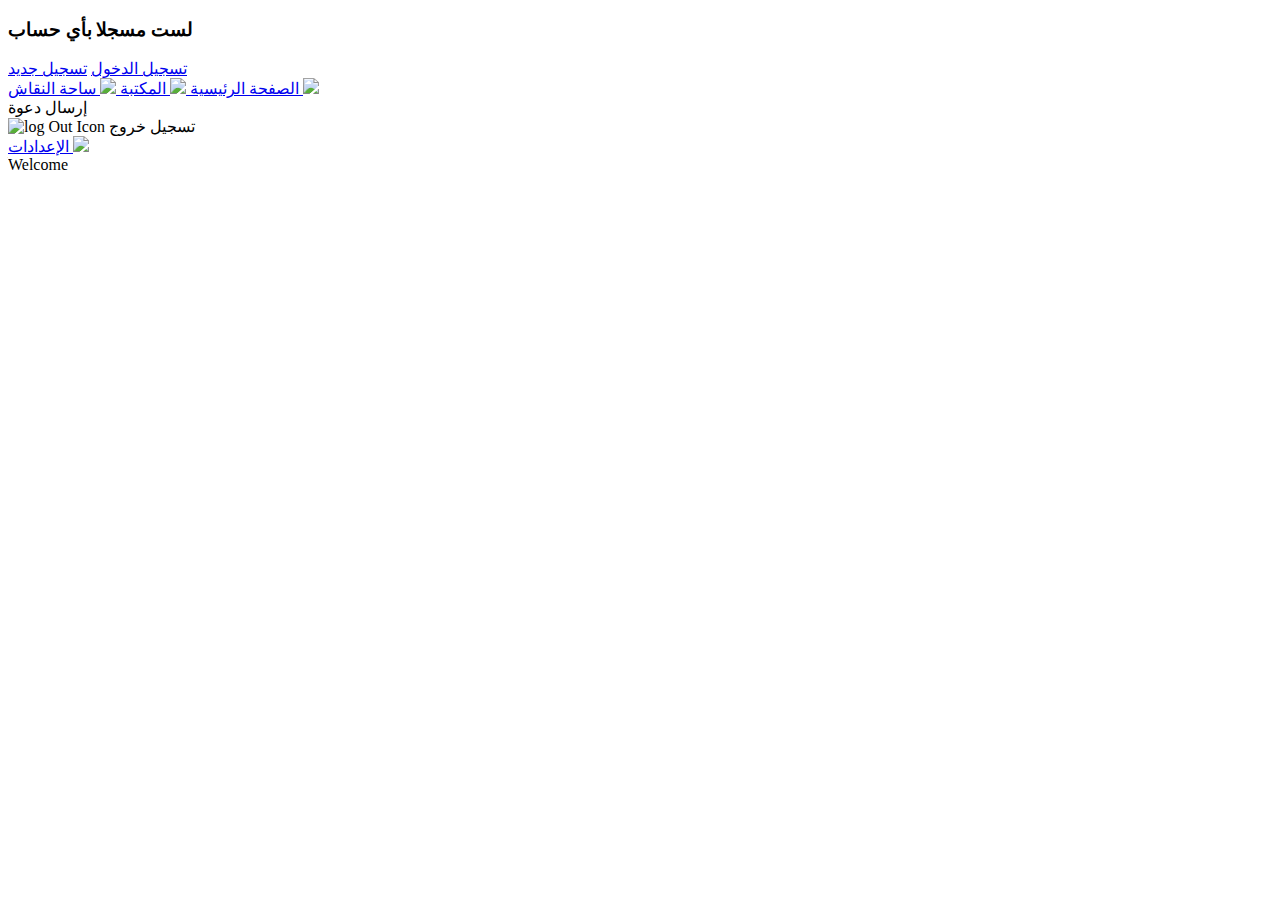
==== index.html @ dccab23a "Update index.html" ====
<!DOCTYPE html>
<html>
  <head>
    <meta charset="utf-8" >
    <title>Rohain</title>
    <script src="https://www.gstatic.com/firebasejs/8.6.1/firebase-app.js"></script>
    <link rel="stylesheet" href="style.css" />
    <link
      rel="stylesheet"
      href="https://stackpath.bootstrapcdn.com/bootstrap/4.1.0/css/bootstrap.min.css"
      integrity="sha384-9gVQ4dYFwwWSjIDZnLEWnxCjeSWFphJiwGPXr1jddIhOegiu1FwO5qRGvFXOdJZ4"
      crossorigin="anonymous"
    />
    <!-- Our Custom CSS -->
    <link rel="stylesheet" href="style.css" />

    <!-- Font Awesome JS -->
    <script
      defer
      src="https://use.fontawesome.com/releases/v5.0.13/js/solid.js"
      integrity="sha384-tzzSw1/Vo+0N5UhStP3bvwWPq+uvzCMfrN1fEFe+xBmv1C/AtVX5K0uZtmcHitFZ"
      crossorigin="anonymous"
    ></script>
    <script
      defer
      src="https://use.fontawesome.com/releases/v5.0.13/js/fontawesome.js"
      integrity="sha384-6OIrr52G08NpOFSZdxxz1xdNSndlD4vdcf/q2myIUVO0VsqaGHJsB0RaBE01VTOY"
      crossorigin="anonymous"
    ></script>
  </head>
  <body>
    <div id="loggedOut-div">
      <h3>لست مسجلا بأي حساب</h3>
      <a href="Login.html" id="loginLink">تسجيل الدخول</a>
      <a href="Signup.html" id="signupLink">تسجيل جديد</a>
    </div>
    <div class="sidebar" id="sidebar">
      <a class="active" href="index.html"
        >الصفحة الرئيسية
        <img id="activeimg" class="listImg" src="/icons/homeActive.svg" />
      </a>
      <a id="one" href="library.html">
        المكتبة
        <img class="listImg" src="/icons/librrary.svg" />
      </a>
      <a id="two" href="discussion.html">
        ساحة النقاش
        <img class="listImg" src="/icons/discusstion.svg" />
      </a>
      <div id="tab">
        <div id="invite">إرسال دعوة</div>
        <div id="logout">
          <img id="logoutIcon" src="/icons/logout.svg" alt="log Out Icon" />
          تسجيل خروج
        </div>
      </div>
      <a id="settings" href="#الإعدادات">
        الإعدادات
        <img class="listImg" id="more" src="/icons/more.svg" />
      </a>
    </div>

    <div class="content">
      <div id="loggedin-div">Welcome</div>
    </div>

    <script src="https://www.gstatic.com/firebasejs/8.6.1/firebase-auth.js"></script>
    <script src="https://www.gstatic.com/firebasejs/8.6.1/firebase-firestore.js"></script>
    <script src="index.js"></script>
  </body>
</html>
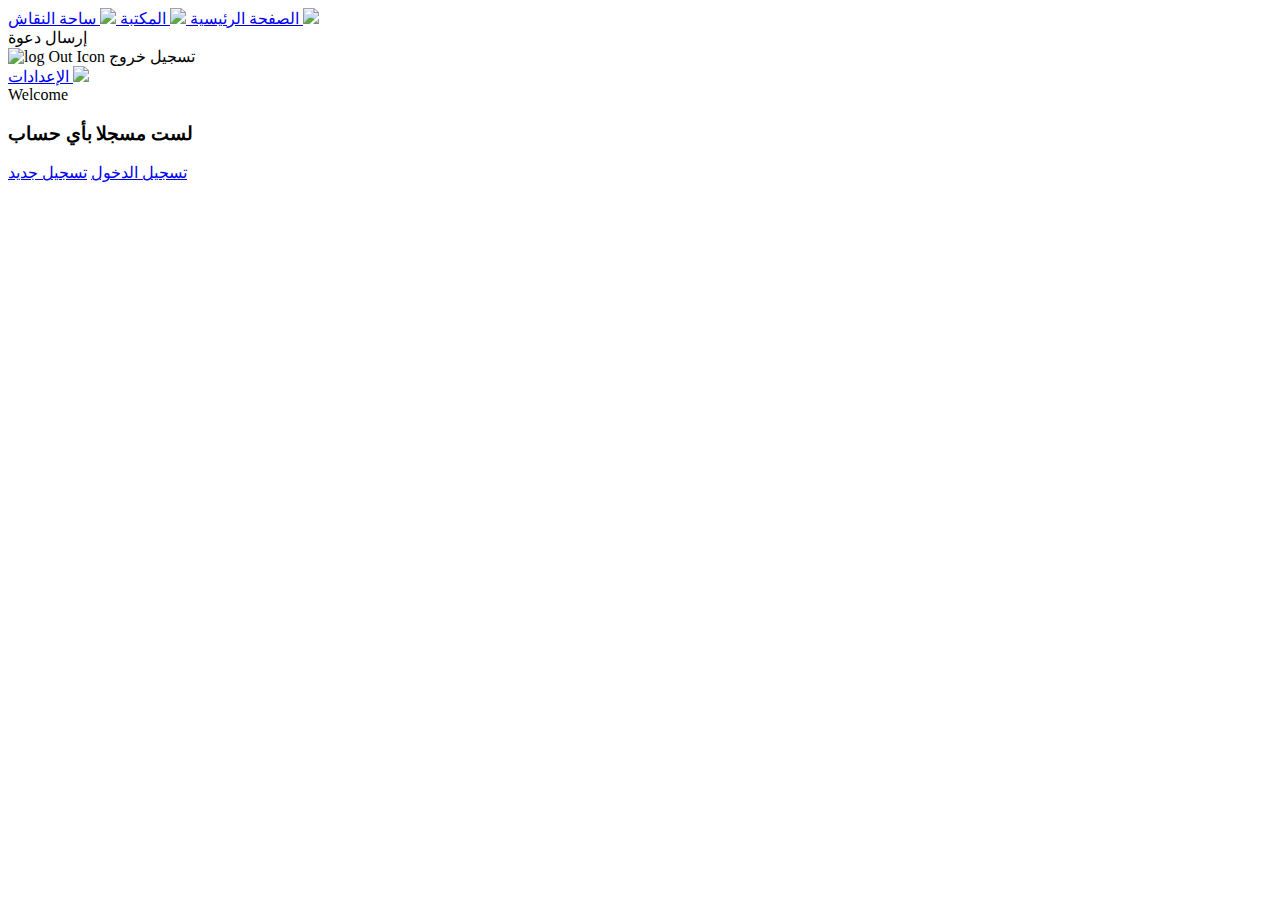
==== commit 44be7d8a: "Update index.html" ====
--- a/index.html
+++ b/index.html
@@ -29,43 +29,44 @@
     ></script>
   </head>
   <body>
-    <div id="loggedOut-div">
-      <h3>لست مسجلا بأي حساب</h3>
-      <a href="Login.html" id="loginLink">تسجيل الدخول</a>
-      <a href="Signup.html" id="signupLink">تسجيل جديد</a>
-    </div>
+   
     <div class="sidebar" id="sidebar">
       <a class="active" href="index.html"
         >الصفحة الرئيسية
-        <img id="activeimg" class="listImg" src="/icons/homeActive.svg" />
+        <img id="activeimg" class="listImg" src="./icons/homeActive.svg" />
       </a>
       <a id="one" href="library.html">
         المكتبة
-        <img class="listImg" src="/icons/librrary.svg" />
+        <img class="listImg" src="./icons/librrary.svg" />
       </a>
       <a id="two" href="discussion.html">
         ساحة النقاش
-        <img class="listImg" src="/icons/discusstion.svg" />
+        <img class="listImg" src="./icons/discusstion.svg" />
       </a>
       <div id="tab">
         <div id="invite">إرسال دعوة</div>
         <div id="logout">
-          <img id="logoutIcon" src="/icons/logout.svg" alt="log Out Icon" />
+          <img id="logoutIcon" src="./icons/logout.svg" alt="log Out Icon" />
           تسجيل خروج
         </div>
       </div>
       <a id="settings" href="#الإعدادات">
         الإعدادات
-        <img class="listImg" id="more" src="/icons/more.svg" />
+        <img class="listImg" id="more" src="./icons/more.svg" />
       </a>
     </div>
 
     <div class="content">
       <div id="loggedin-div">Welcome</div>
+       <div id="loggedOut-div">
+      <h3>لست مسجلا بأي حساب</h3>
+      <a href="Login.html" id="loginLink">تسجيل الدخول</a>
+      <a href="Signup.html" id="signupLink">تسجيل جديد</a>
+    </div>
     </div>
 
     <script src="https://www.gstatic.com/firebasejs/8.6.1/firebase-auth.js"></script>
     <script src="https://www.gstatic.com/firebasejs/8.6.1/firebase-firestore.js"></script>
-    <script src="index.js"></script>
+    <script src="script.js"></script>
   </body>
 </html>
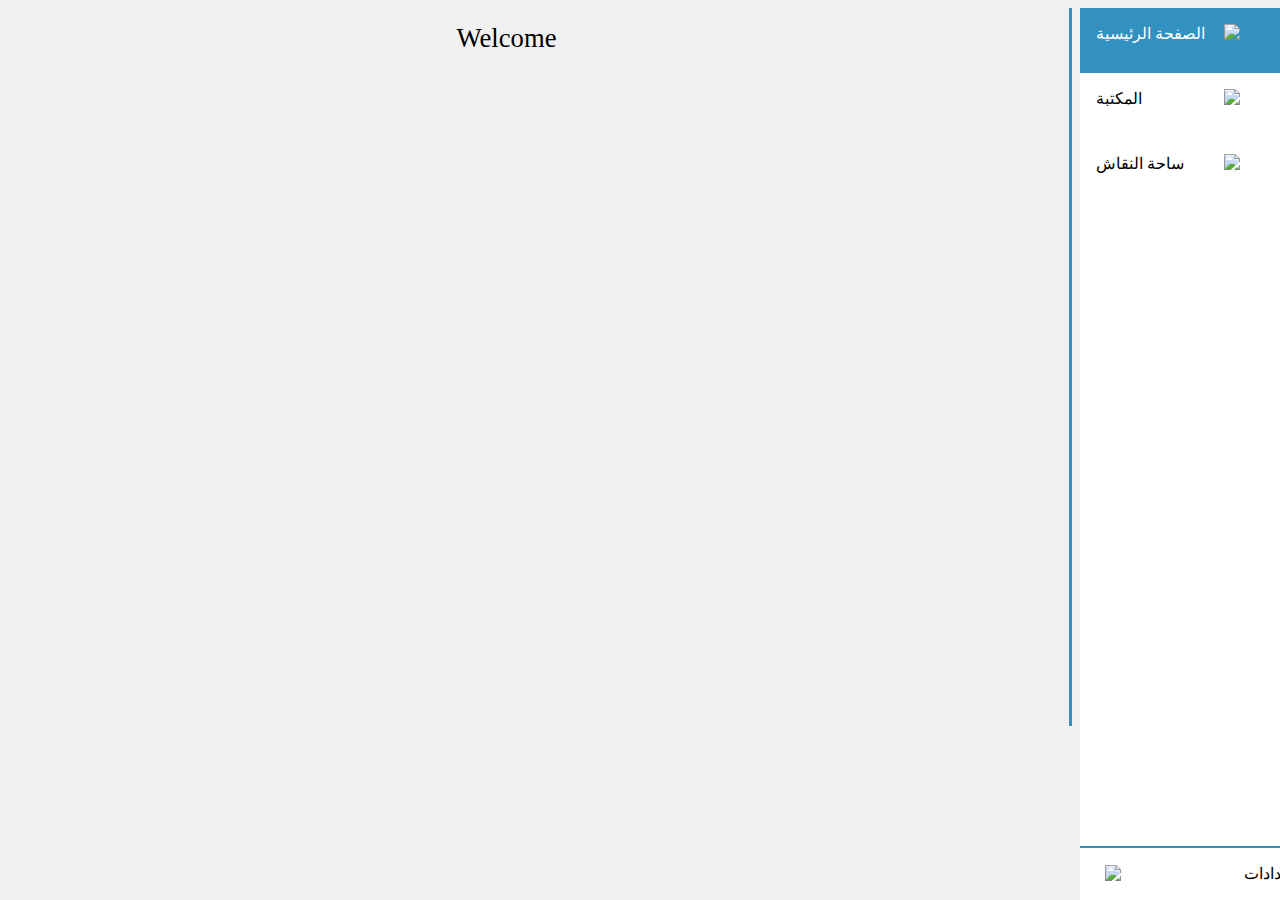
==== commit 9bbcb77e: "Update index.html" ====
--- a/index.html
+++ b/index.html
@@ -66,7 +66,7 @@
     </div>
 
     <script src="https://www.gstatic.com/firebasejs/8.6.1/firebase-auth.js"></script>
-    <script src="https://www.gstatic.com/firebasejs/8.6.1/firebase-firestore.js"></script>
-    <script src="script.js"></script>
+   <script src="script.js"></script>
+
   </body>
 </html>
--- a/style.css
+++ b/style.css
@@ -0,0 +1,191 @@
+body {
+  background-color: #f0f0f0;
+}
+
+#btnlogout {
+  color: white;
+  background-color: tomato;
+  outline: none;
+  border: none;
+  display: none;
+  cursor: pointer;
+}
+
+.sidebar {
+  margin: 0;
+  padding: 0;
+  width: 200px;
+  background-color: #fff;
+  position: fixed;
+  height: 100%;
+  overflow: auto;
+  right: 0px;
+}
+
+.sidebar a {
+  display: block;
+  color: black;
+  padding: 16px;
+  text-decoration: none;
+  /*display: flex;
+  flex-direction: row;*/
+  justify-content: center;
+  align-items: center;
+  padding-bottom: 30px;
+}
+
+#settings {
+  position: absolute;
+  bottom: 0px;
+  width: 200px;
+  border-top: 2px solid #3291c1;
+  text-align: right;
+  padding-left: 25px;
+  padding-bottom: 25px;
+  padding-right: 20px;
+}
+
+#more {
+  position: absolute;
+  float: left;
+  width: 20px;
+  bottom: 27px;
+  left: 25px;
+}
+
+.sidebar a.active {
+  background-color: #3291c1;
+  color: white;
+}
+
+.sidebar a:hover:not(.active) {
+  background-color: #3291c1;
+  color: #fff;
+}
+
+div.content {
+  margin-right: 200px;
+  height: 718px;
+  width: 89%;
+  float: right;
+  border-right: 3px solid #3291c1;
+  align-items: center;
+  text-align: center;
+  justify-content: center;
+  display: flex;
+  flex-direction: row;
+}
+
+@media screen and (max-width: 700px) {
+  #loggedOut-div,
+  .sidebar,
+  .content {
+    display: none;
+  }
+  #phoneCo {
+    display: flex;
+  }
+}
+
+@media screen and (max-width: 400px) {
+  #loggedOut-div,
+  .sidebar,
+  .content {
+    display: none;
+  }
+  #phoneCo {
+    display: flex;
+  }
+}
+.listImg {
+  width: 40px;
+  float: right;
+}
+
+#tab {
+  background-color: #f7f7f7;
+  width: 75%;
+  position: absolute;
+  bottom: 67px;
+  height: 90px;
+  border-radius: 25px;
+  color: #000;
+  text-align: right;
+  padding: 15px;
+  display: none;
+}
+
+#tab div {
+  border-bottom: 2px solid rgb(230, 230, 230);
+  padding-bottom: 5px;
+}
+#tab div:hover {
+  border-bottom: 2px solid rgb(230, 230, 230);
+  background-color: #f3f1f1;
+  padding-bottom: 5px;
+}
+
+#logout {
+  color: rgb(255, 72, 40);
+  font-weight: bold;
+  cursor: pointer;
+}
+#logoutIcon {
+  width: 20px;
+  height: 20px;
+  margin-right: 5px;
+}
+
+#invite {
+  cursor: not-allowed;
+}
+
+#loggedOut-div {
+  background-color: #ffffff;
+  align-items: center;
+  text-align: center;
+  width: 100%;
+  height: 100%;
+  padding-top: 30px;
+  font-size: 20pt;
+  position: relative;
+  display: none;
+}
+#loggedOut-div h3 {
+  margin-bottom: 50px;
+}
+
+#signupLink {
+  background-color: #236e94;
+  border-radius: 20px;
+  color: #ffffff;
+  padding: 10px;
+  margin-top: 15px;
+  text-decoration: none;
+}
+#loginLink {
+  color: #236e94;
+  padding: 5px;
+  text-decoration: none;
+}
+
+#signupLink:hover {
+  background-color: #1a5470;
+  border-radius: 20px;
+  color: #ffffff;
+  padding: 10px;
+  margin-top: 15px;
+  text-decoration: none;
+}
+#loginLink:hover {
+  color: #1a5470;
+  padding: 5px;
+  text-decoration: none;
+}
+
+#loggedin-div {
+  width: 100%;
+  height: 100%;
+  padding-top: 30px;
+  font-size: 20pt;
+}
--- a/style.css
+++ b/style.css
@@ -0,0 +1,191 @@
+body {
+  background-color: #f0f0f0;
+}
+
+#btnlogout {
+  color: white;
+  background-color: tomato;
+  outline: none;
+  border: none;
+  display: none;
+  cursor: pointer;
+}
+
+.sidebar {
+  margin: 0;
+  padding: 0;
+  width: 200px;
+  background-color: #fff;
+  position: fixed;
+  height: 100%;
+  overflow: auto;
+  right: 0px;
+}
+
+.sidebar a {
+  display: block;
+  color: black;
+  padding: 16px;
+  text-decoration: none;
+  /*display: flex;
+  flex-direction: row;*/
+  justify-content: center;
+  align-items: center;
+  padding-bottom: 30px;
+}
+
+#settings {
+  position: absolute;
+  bottom: 0px;
+  width: 200px;
+  border-top: 2px solid #3291c1;
+  text-align: right;
+  padding-left: 25px;
+  padding-bottom: 25px;
+  padding-right: 20px;
+}
+
+#more {
+  position: absolute;
+  float: left;
+  width: 20px;
+  bottom: 27px;
+  left: 25px;
+}
+
+.sidebar a.active {
+  background-color: #3291c1;
+  color: white;
+}
+
+.sidebar a:hover:not(.active) {
+  background-color: #3291c1;
+  color: #fff;
+}
+
+div.content {
+  margin-right: 200px;
+  height: 718px;
+  width: 89%;
+  float: right;
+  border-right: 3px solid #3291c1;
+  align-items: center;
+  text-align: center;
+  justify-content: center;
+  display: flex;
+  flex-direction: row;
+}
+
+@media screen and (max-width: 700px) {
+  #loggedOut-div,
+  .sidebar,
+  .content {
+    display: none;
+  }
+  #phoneCo {
+    display: flex;
+  }
+}
+
+@media screen and (max-width: 400px) {
+  #loggedOut-div,
+  .sidebar,
+  .content {
+    display: none;
+  }
+  #phoneCo {
+    display: flex;
+  }
+}
+.listImg {
+  width: 40px;
+  float: right;
+}
+
+#tab {
+  background-color: #f7f7f7;
+  width: 75%;
+  position: absolute;
+  bottom: 67px;
+  height: 90px;
+  border-radius: 25px;
+  color: #000;
+  text-align: right;
+  padding: 15px;
+  display: none;
+}
+
+#tab div {
+  border-bottom: 2px solid rgb(230, 230, 230);
+  padding-bottom: 5px;
+}
+#tab div:hover {
+  border-bottom: 2px solid rgb(230, 230, 230);
+  background-color: #f3f1f1;
+  padding-bottom: 5px;
+}
+
+#logout {
+  color: rgb(255, 72, 40);
+  font-weight: bold;
+  cursor: pointer;
+}
+#logoutIcon {
+  width: 20px;
+  height: 20px;
+  margin-right: 5px;
+}
+
+#invite {
+  cursor: not-allowed;
+}
+
+#loggedOut-div {
+  background-color: #ffffff;
+  align-items: center;
+  text-align: center;
+  width: 100%;
+  height: 100%;
+  padding-top: 30px;
+  font-size: 20pt;
+  position: relative;
+  display: none;
+}
+#loggedOut-div h3 {
+  margin-bottom: 50px;
+}
+
+#signupLink {
+  background-color: #236e94;
+  border-radius: 20px;
+  color: #ffffff;
+  padding: 10px;
+  margin-top: 15px;
+  text-decoration: none;
+}
+#loginLink {
+  color: #236e94;
+  padding: 5px;
+  text-decoration: none;
+}
+
+#signupLink:hover {
+  background-color: #1a5470;
+  border-radius: 20px;
+  color: #ffffff;
+  padding: 10px;
+  margin-top: 15px;
+  text-decoration: none;
+}
+#loginLink:hover {
+  color: #1a5470;
+  padding: 5px;
+  text-decoration: none;
+}
+
+#loggedin-div {
+  width: 100%;
+  height: 100%;
+  padding-top: 30px;
+  font-size: 20pt;
+}
